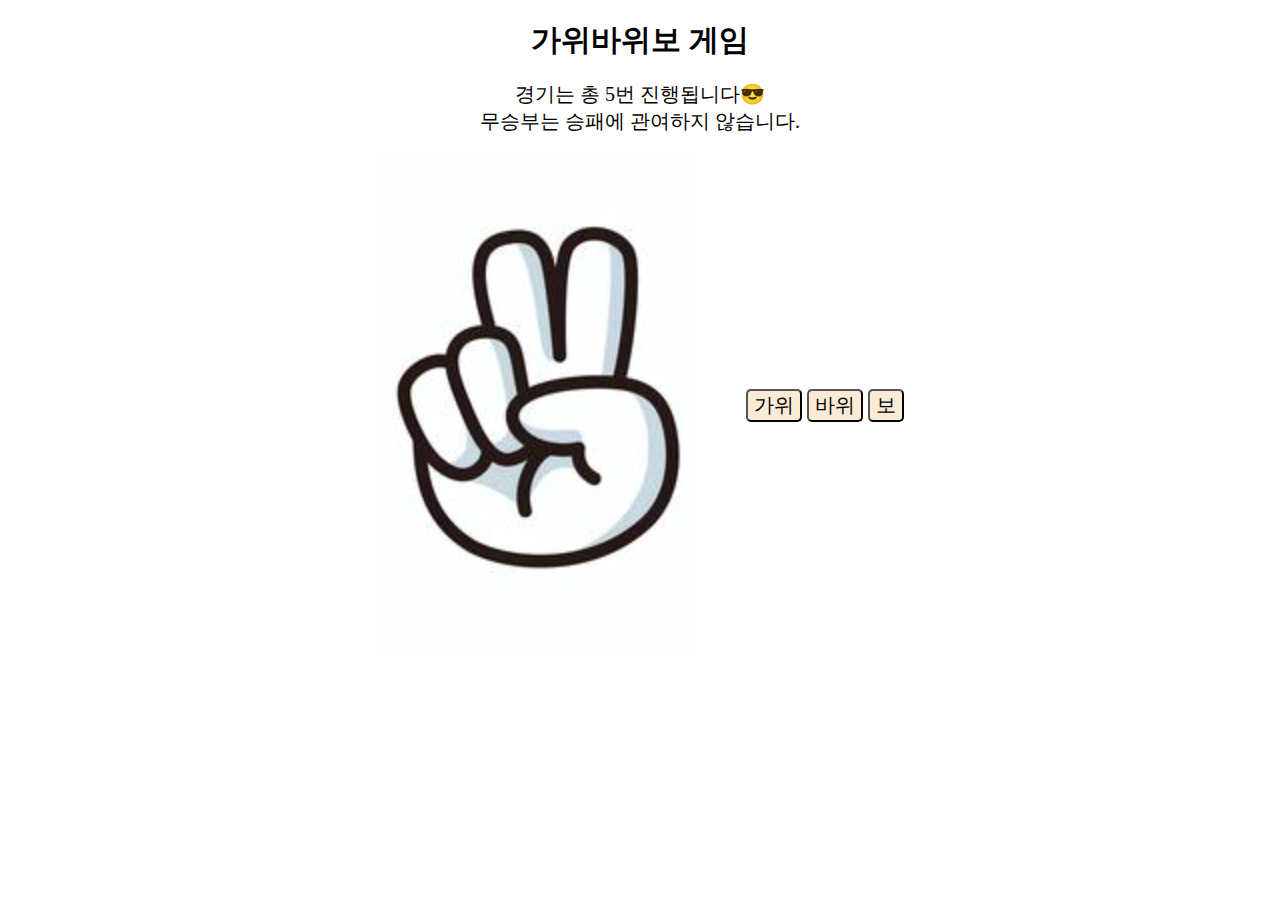
==== games/RockPaperScissors/index.html @ 73b223a0 "FEAT:가위바위보 게임 레이아웃 및 기능 구현" ====
<!DOCTYPE html>
<html lang="en">

<head>
    <meta charset="UTF-8">
    <meta http-equiv="X-UA-Compatible" content="IE=edge">
    <meta name="viewport" content="width=device-width, initial-scale=1.0">
    <title>가위바위보</title>
    <link rel="stylesheet" href="style.css">
</head>

<body>
    <section>
        <h1 class="title">가위바위보 게임</h1>
        <p class="about-game">경기는 총 5번 진행됩니다😎<br>무승부는 승패에 관여하지 않습니다. </p>
        <div class="game-wrap">
            <div id="computer">
            </div>
            <div>
                <button id="rock" class="button">가위</button>
                <button id="scissor" class="button">바위</button>
                <button id="paper" class="button">보</button>
            </div>
        </div>
        <div class="result-wrap">
            <div id="result"></div>
            <button id="restart">초기화</button>
        </div>


    </section>
    <script type="module" src="./script.js"></script>
</body>

</html>
---- games/RockPaperScissors/style.css ----
body {
  text-align: center;
  font-size: 20px;
}
.title {
  font-size: 30px;
}
.about-game {
  font-size: 20px;
}

.game-wrap {
  display: flex;
  align-items: center;
  justify-content: center;
}

#computer {
  width: 320px;
  height: 500px;
  background: url("game.jpg") 0 0;
  display: inline-block;
  margin-right: 50px;
}

.button {
  background-color: antiquewhite;
  font-size: 20px;
  border-radius: 5px;
}

#restart {
  display: none;
  font-size: 15px;
}
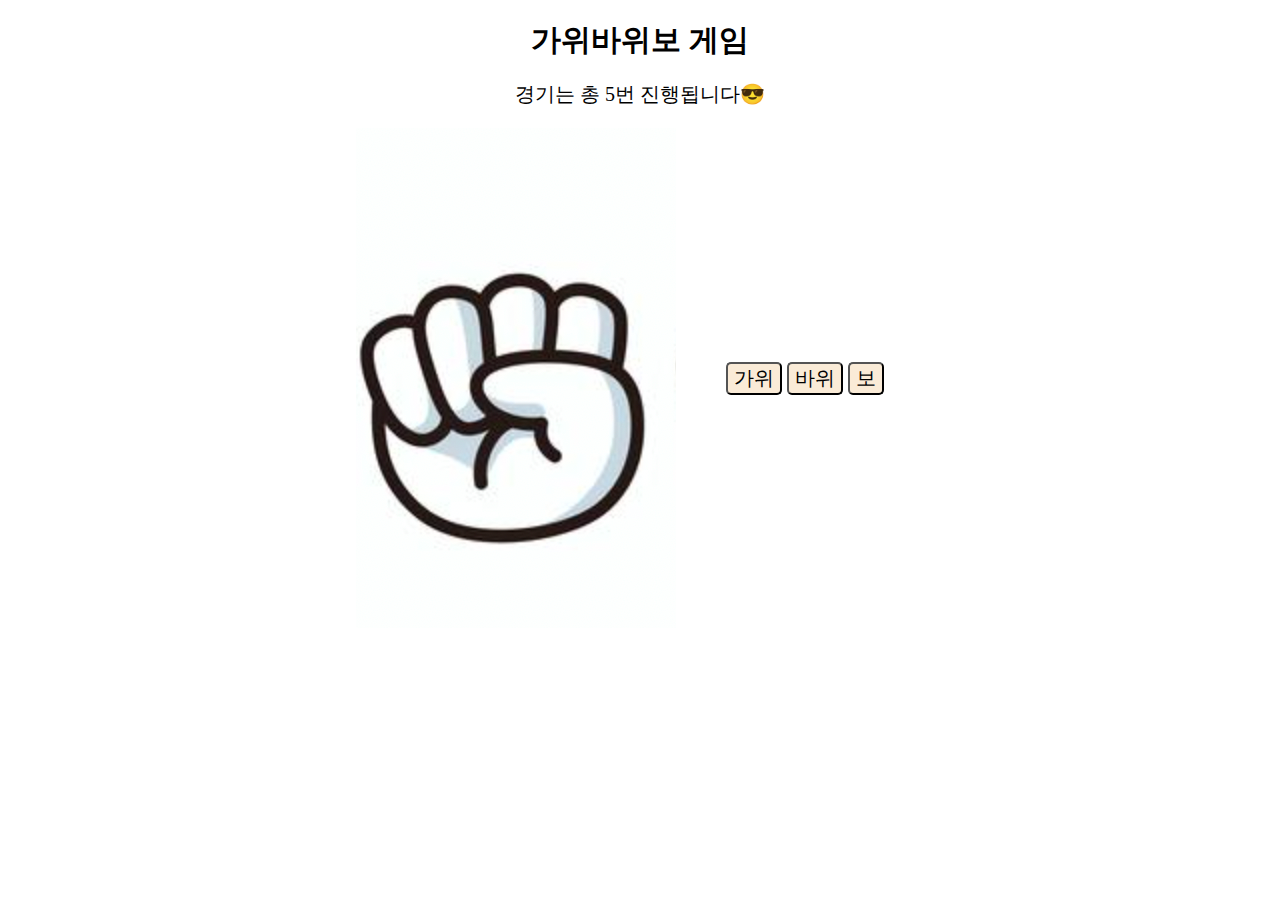
==== commit 215f4bfe: "FEAT: 가위바위보게임/ 5번째가 되면 경기를 멈추고 승패를 보여주는 기능 구현" ====
--- a/games/RockPaperScissors/index.html
+++ b/games/RockPaperScissors/index.html
@@ -11,8 +11,8 @@
 
 <body>
     <section>
-        <h1 class="title">가위바위보 게임</h1>
-        <p class="about-game">경기는 총 5번 진행됩니다😎<br>무승부는 승패에 관여하지 않습니다. </p>
+        <h1>가위바위보 게임</h1>
+        <p class="about-game">경기는 총 5번 진행됩니다😎 </p>
         <div class="game-wrap">
             <div id="computer">
             </div>
@@ -21,6 +21,7 @@
                 <button id="scissor" class="button">바위</button>
                 <button id="paper" class="button">보</button>
             </div>
+            <div id="winner"></div>
         </div>
         <div class="result-wrap">
             <div id="result"></div>
--- a/games/RockPaperScissors/style.css
+++ b/games/RockPaperScissors/style.css
@@ -2,20 +2,21 @@
   text-align: center;
   font-size: 20px;
 }
-.title {
+
+section h1 {
   font-size: 30px;
 }
-.about-game {
+section .about-game {
   font-size: 20px;
 }
 
-.game-wrap {
+section .game-wrap {
   display: flex;
   align-items: center;
   justify-content: center;
 }
 
-#computer {
+section .game-wrap #computer {
   width: 320px;
   height: 500px;
   background: url("game.jpg") 0 0;
@@ -23,13 +24,21 @@
   margin-right: 50px;
 }
 
-.button {
+section .game-wrap .button {
   background-color: antiquewhite;
   font-size: 20px;
   border-radius: 5px;
 }
 
-#restart {
+section .game-wrap #winner {
+  padding: 20px;
+  font-size: 30px;
+  font-weight: 1000;
+  color: red;
+}
+
+section .result-wrap #restart {
   display: none;
-  font-size: 15px;
+  font-size: 20px;
+  margin-top: 30px;
 }
